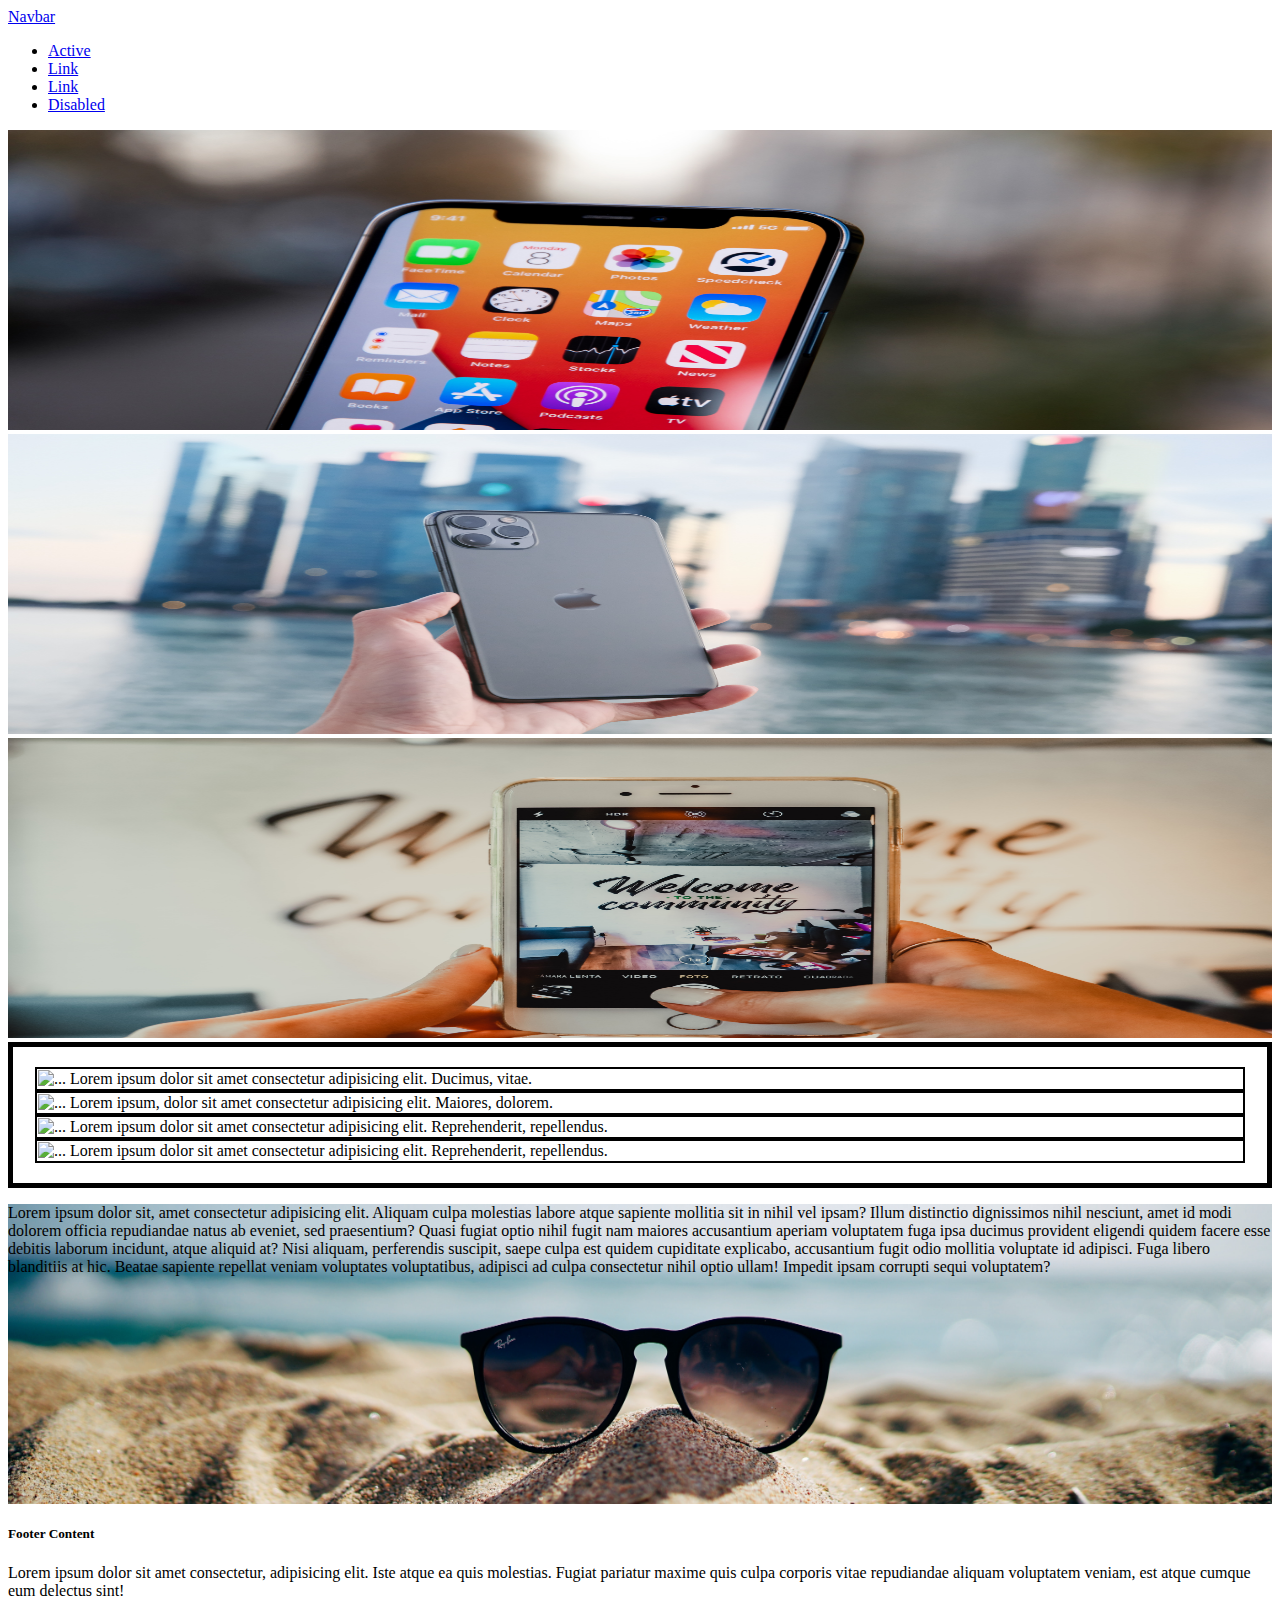
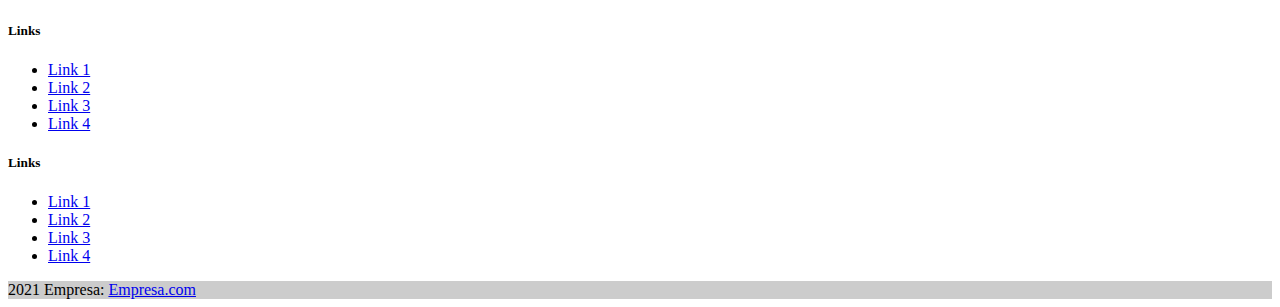
==== index.html @ f07e53f3 "Inicio solemne 1 con navbar carrusel footer" ====
<!doctype html>
<html lang="en">

<head>
    <!-- Required meta tags -->
    <meta charset="utf-8">
    <meta name="viewport" content="width=device-width, initial-scale=1, shrink-to-fit=no">


    <link rel="stylesheet" href="https://cdn.jsdelivr.net/npm/bootstrap@4.6.0/dist/css/bootstrap.min.css"
        integrity="sha384-B0vP5xmATw1+K9KRQjQERJvTumQW0nPEzvF6L/Z6nronJ3oUOFUFpCjEUQouq2+l" crossorigin="anonymous">
    <link rel="stylesheet" href="css/estilos.css">
    <title>Bienvenido!!! ClavisteV</title>
</head>

<body>
    <!--incio nav-->
    <nav class="container">
        <nav class="navbar sticky-top navbar-expand-lg navbar-light bg-dark">
            <a class="navbar-brand-light" href="#">Navbar</a>
            <ul class="nav">
                <li class="nav-item">
                    <a class="nav-link active" href="#">Active</a>
                </li>
                <li class="nav-item">
                    <a class="nav-link" href="#">Link</a>
                </li>
                <li class="nav-item">
                    <a class="nav-link" href="#">Link</a>
                </li>
                <li class="nav-item">
                    <a class="nav-link disabled" href="#" tabindex="-1" aria-disabled="true">Disabled</a>
                </li>
            </ul>
        </nav>
    </nav>
    <!--Inicio carrusel-->
    <div id="carouselExampleSlidesOnly" class="carousel slide " data-ride="carousel">
        <div class="carousel-inner">
            <div class="carousel-item active">
                <img src="img/img-android.jpg" class="d-block w-100  " alt="android">
            </div>
            <div class="carousel-item">
                <img src="img/img-iphone1.jpg" class="d-block w-100" alt="img-iphone1">
            </div>
            <div class="carousel-item">
                <img src="img/img-iphone6.jpg" class="d-block w-100" alt="img-iphone6">
            </div>
        </div>
    </div>

    <!--Inicio secciones-->
    <!--seccion1-->
    <section class="container">
        <div class="container" id="container-seccion1">
            <div class="row">
              <div class="col-sm">
                <img src="..." class="img-fluid" alt="...">
                Lorem ipsum dolor sit amet consectetur adipisicing elit. Ducimus, vitae.
              </div>
              <div class="col-sm">
                <img src="..." class="img-fluid" alt="...">
                Lorem ipsum, dolor sit amet consectetur adipisicing elit. Maiores, dolorem.
              </div>
              <div class="col-sm">
                <img src="..." class="img-fluid" alt="...">
                Lorem ipsum dolor sit amet consectetur adipisicing elit. Reprehenderit, repellendus.
              </div>
              <div class="col-sm">
                <img src="..." class="img-fluid" alt="...">
                Lorem ipsum dolor sit amet consectetur adipisicing elit. Reprehenderit, repellendus.
              </div>
            </div>
          </div>
    </section>
    <!--seccion2-->
    <section class="container-fluid" id="section2">
        <div id="section2">
            <p>Lorem ipsum dolor sit, amet consectetur adipisicing elit. 
                Aliquam culpa molestias labore atque sapiente mollitia sit
                 in nihil vel ipsam? Illum distinctio dignissimos nihil nesciunt, 
                 amet id modi dolorem officia repudiandae natus ab eveniet, 
                 sed praesentium? Quasi fugiat optio nihil fugit nam maiores accusantium 
                 aperiam voluptatem fuga ipsa ducimus provident eligendi quidem facere esse
                  debitis laborum incidunt, atque aliquid at? Nisi aliquam, perferendis 
                  suscipit, saepe culpa est quidem cupiditate explicabo, accusantium fugit 
                  odio mollitia voluptate id adipisci. Fuga libero blanditiis at hic. 
                  Beatae sapiente repellat veniam voluptates voluptatibus, adipisci ad 
                  culpa consectetur nihil optio ullam! Impedit ipsam corrupti sequi 
                  voluptatem?</p>
        </div>
    </section>
    <!--Pie de pagina-->
    <footer class="bg-light text-center text-lg-start">
        <!-- Grid container -->
        <div class="container p-4">
            <!--Grid row-->
            <div class="row">
                <!--Grid column-->
                <div class="col-lg-6 col-md-12 mb-4 mb-md-0">
                    <h5 class="text-uppercase">Footer Content</h5>
                    <p>
                        Lorem ipsum dolor sit amet consectetur, adipisicing elit. Iste atque ea quis
                        molestias. Fugiat pariatur maxime quis culpa corporis vitae repudiandae aliquam
                        voluptatem veniam, est atque cumque eum delectus sint!
                    </p>
                </div>
                <!--Grid column-->
                <div class="col-lg-3 col-md-6 mb-4 mb-md-0">
                    <h5 class="text-uppercase">Links</h5>

                    <ul class="list-unstyled mb-0">
                        <li>
                            <a href="#!" class="text-dark">Link 1</a>
                        </li>
                        <li>
                            <a href="#!" class="text-dark">Link 2</a>
                        </li>
                        <li>
                            <a href="#!" class="text-dark">Link 3</a>
                        </li>
                        <li>
                            <a href="#!" class="text-dark">Link 4</a>
                        </li>
                    </ul>
                </div>
                <div class="col-lg-3 col-md-6 mb-4 mb-md-0">
                    <h5 class="text-uppercase mb-0">Links</h5>
                    <ul class="list-unstyled">
                        <li>
                            <a href="#!" class="text-dark">Link 1</a>
                        </li>
                        <li>
                            <a href="#!" class="text-dark">Link 2</a>
                        </li>
                        <li>
                            <a href="#!" class="text-dark">Link 3</a>
                        </li>
                        <li>
                            <a href="#!" class="text-dark">Link 4</a>
                        </li>
                    </ul>
                </div>
            </div>
            <!--Grid row-->
        </div>
        <!-- Grid container -->

        <!-- Copyright -->
        <div class="text-center p-3" style="background-color: rgba(0, 0, 0, 0.2);">
             2021 Empresa:
            <a class="text-dark" href="https://google.com/">Empresa.com</a>
        </div>
        <!-- Copyright -->
    </footer>
    <script src="https://code.jquery.com/jquery-3.5.1.slim.min.js"
        integrity="sha384-DfXdz2htPH0lsSSs5nCTpuj/zy4C+OGpamoFVy38MVBnE+IbbVYUew+OrCXaRkfj"
        crossorigin="anonymous"></script>
    <script src="https://cdn.jsdelivr.net/npm/bootstrap@4.6.0/dist/js/bootstrap.bundle.min.js"
        integrity="sha384-Piv4xVNRyMGpqkS2by6br4gNJ7DXjqk09RmUpJ8jgGtD7zP9yug3goQfGII0yAns"
        crossorigin="anonymous"></script>

</body>

</html>
---- css/estilos.css ----
img {
  width: 100%;
  height: 300px;
}
#container-seccion1 {
  padding: 20px;
  border: 5px solid black;
}

#container-seccion1 .col-sm {
  border: 2px solid black;
  padding: 1px;
  margin: 0px 2px;
}

#section2 {
  background-image: url("/img/ethan-robertson-SYx3UCHZJlo-unsplash.jpg");
  height: 300px;
  background-position: center; 
  background-repeat: no-repeat; 
  background-size: cover;
}
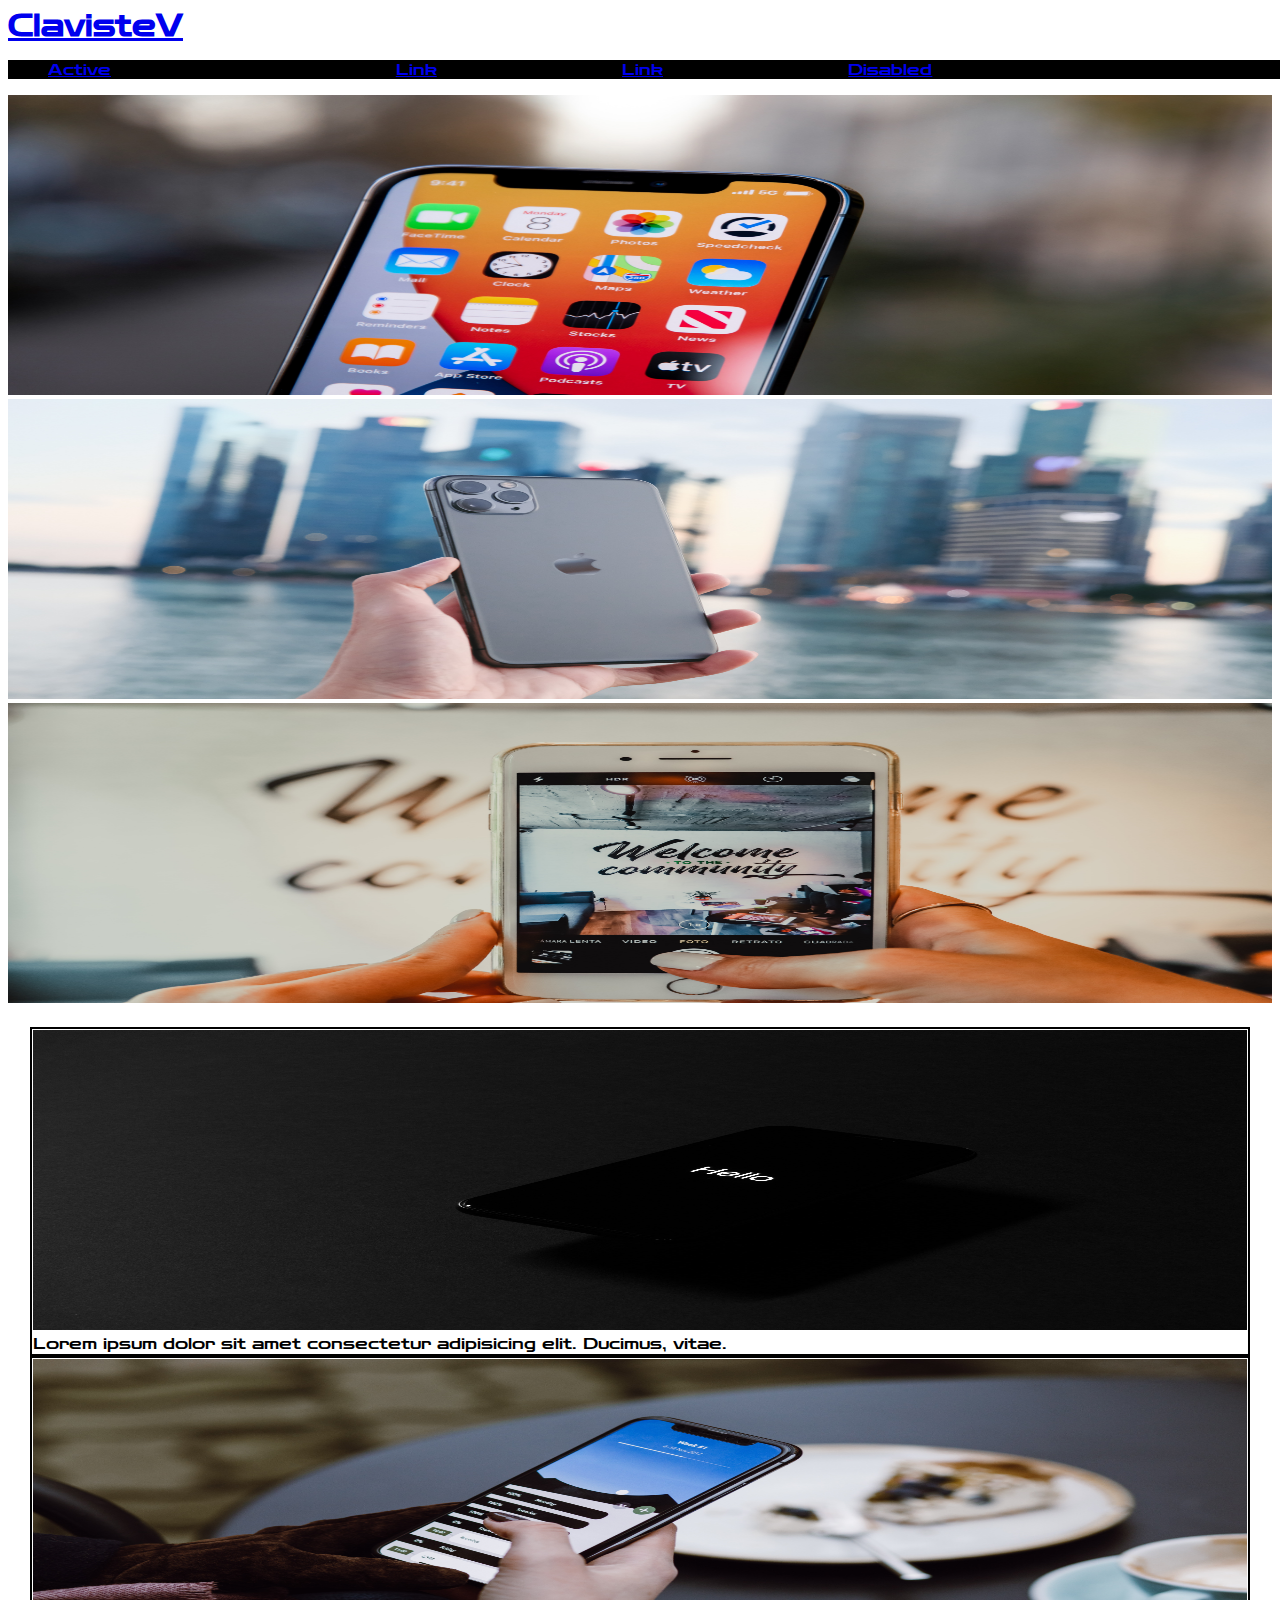
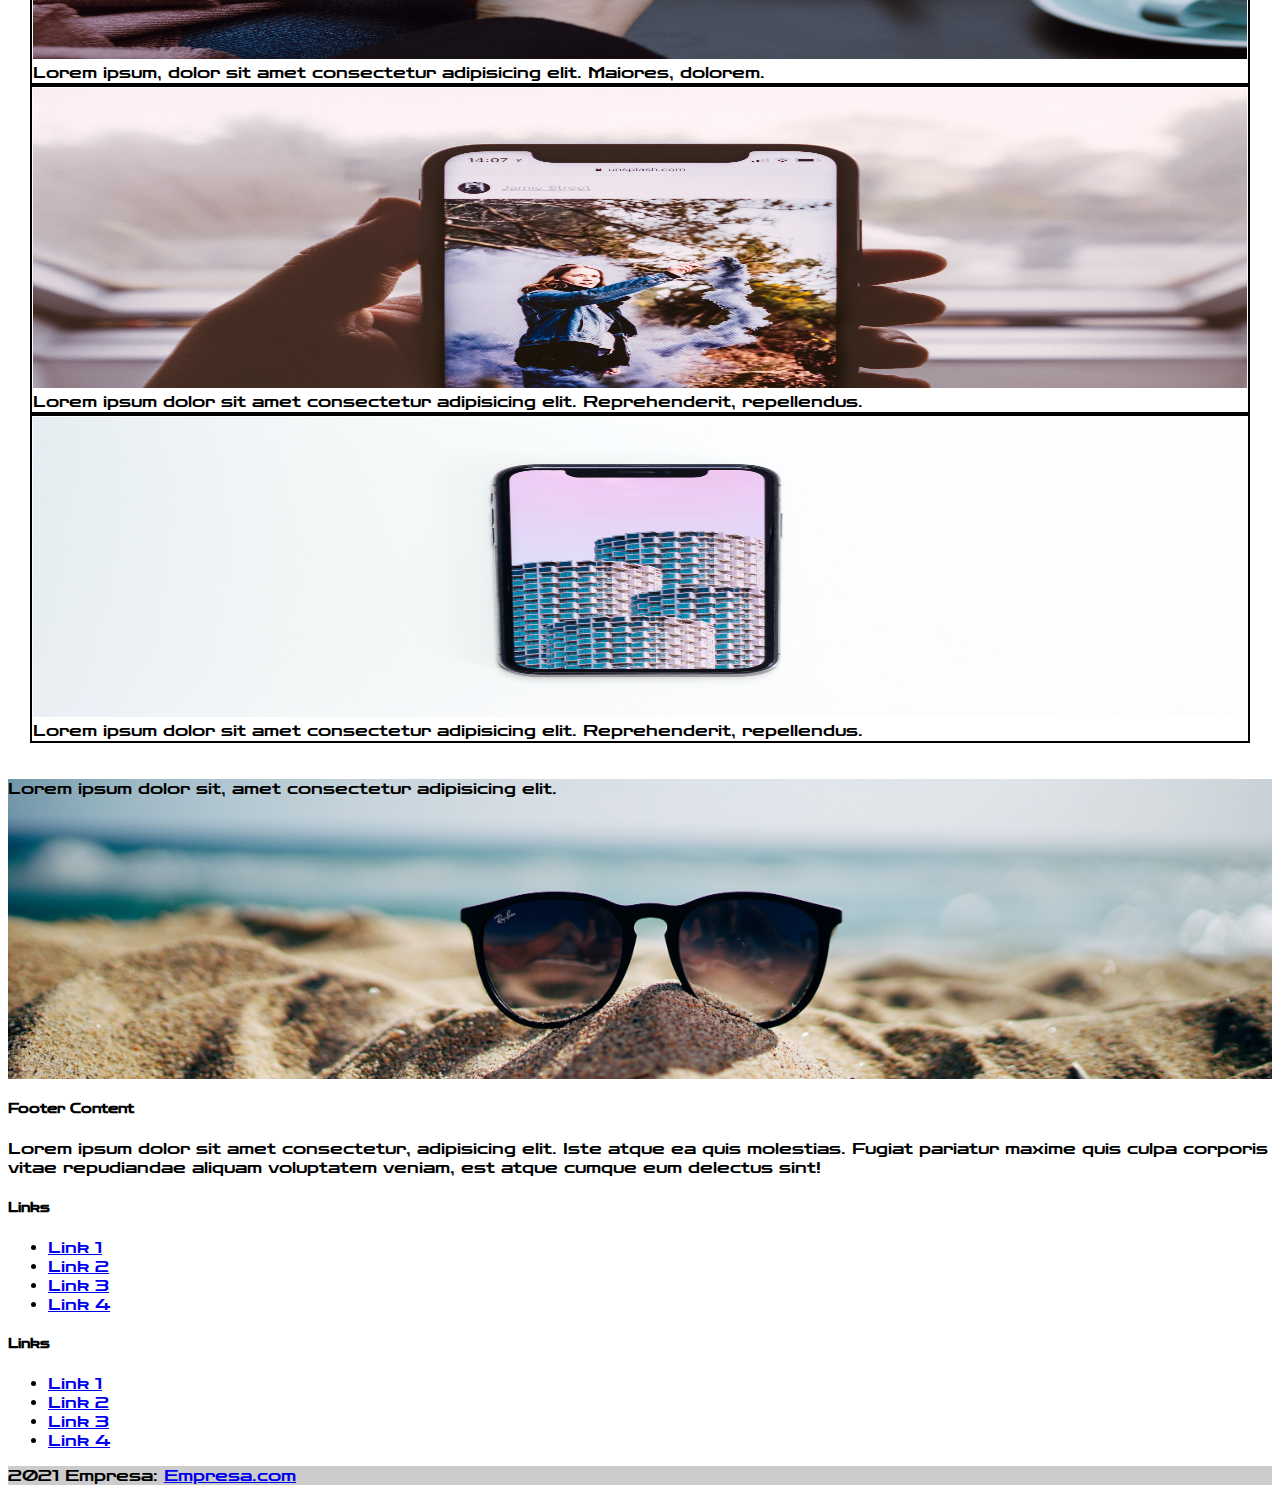
==== commit b3b8fb23: "cambio navbar y font con CSS" ====
--- a/index.html
+++ b/index.html
@@ -5,7 +5,9 @@
     <!-- Required meta tags -->
     <meta charset="utf-8">
     <meta name="viewport" content="width=device-width, initial-scale=1, shrink-to-fit=no">
-
+    <!--Google fonts-->
+    <link rel="preconnect" href="https://fonts.gstatic.com">
+    <link href="https://fonts.googleapis.com/css2?family=Zen+Dots&display=swap" rel="stylesheet">
 
     <link rel="stylesheet" href="https://cdn.jsdelivr.net/npm/bootstrap@4.6.0/dist/css/bootstrap.min.css"
         integrity="sha384-B0vP5xmATw1+K9KRQjQERJvTumQW0nPEzvF6L/Z6nronJ3oUOFUFpCjEUQouq2+l" crossorigin="anonymous">
@@ -15,12 +17,19 @@
 
 <body>
     <!--incio nav-->
-    <nav class="container">
-        <nav class="navbar sticky-top navbar-expand-lg navbar-light bg-dark">
-            <a class="navbar-brand-light" href="#">Navbar</a>
+    <nav class="container sticky-top">
+        <nav class="navbar navbar-expand-lg navbar-light bg-dark">
+            <a class="navbar-brand-light" id="navbar-index" href="index.html"><strong>ClavisteV</strong> </a>
             <ul class="nav">
                 <li class="nav-item">
                     <a class="nav-link active" href="#">Active</a>
+                    <ul>
+                        <li><a href="#">Item #1</a></li>
+                        <li><a href="#">Item #2</a></li>
+                        <li><a href="#">Item #3</a></li>
+                        <li><a href="#">Item #4</a></li>
+                        <li><a href="#">Item #5</a></li>
+                    </ul>
                 </li>
                 <li class="nav-item">
                     <a class="nav-link" href="#">Link</a>
@@ -35,7 +44,7 @@
         </nav>
     </nav>
     <!--Inicio carrusel-->
-    <div id="carouselExampleSlidesOnly" class="carousel slide " data-ride="carousel">
+    <div id="carouselExampleSlidesOnly" class="carousel slide  container-fluid" data-ride="carousel">
         <div class="carousel-inner">
             <div class="carousel-item active">
                 <img src="img/img-android.jpg" class="d-block w-100  " alt="android">
@@ -55,39 +64,28 @@
         <div class="container" id="container-seccion1">
             <div class="row">
               <div class="col-sm">
-                <img src="..." class="img-fluid" alt="...">
+                <img src="./img/200x200-1.jpg" class="img-fluid" alt="...">
                 Lorem ipsum dolor sit amet consectetur adipisicing elit. Ducimus, vitae.
               </div>
               <div class="col-sm">
-                <img src="..." class="img-fluid" alt="...">
+                <img src="./img/200x200-2.jpg" class="img-fluid" alt="...">
                 Lorem ipsum, dolor sit amet consectetur adipisicing elit. Maiores, dolorem.
               </div>
               <div class="col-sm">
-                <img src="..." class="img-fluid" alt="...">
+                <img src="./img/200x200-3.jpg" class="img-fluid" alt="...">
                 Lorem ipsum dolor sit amet consectetur adipisicing elit. Reprehenderit, repellendus.
               </div>
               <div class="col-sm">
-                <img src="..." class="img-fluid" alt="...">
+                <img src="./img/200x200-4.jpg" class="img-fluid" alt="...">
                 Lorem ipsum dolor sit amet consectetur adipisicing elit. Reprehenderit, repellendus.
               </div>
             </div>
           </div>
     </section>
     <!--seccion2-->
-    <section class="container-fluid" id="section2">
+    <section class="container" id="section2">
         <div id="section2">
-            <p>Lorem ipsum dolor sit, amet consectetur adipisicing elit. 
-                Aliquam culpa molestias labore atque sapiente mollitia sit
-                 in nihil vel ipsam? Illum distinctio dignissimos nihil nesciunt, 
-                 amet id modi dolorem officia repudiandae natus ab eveniet, 
-                 sed praesentium? Quasi fugiat optio nihil fugit nam maiores accusantium 
-                 aperiam voluptatem fuga ipsa ducimus provident eligendi quidem facere esse
-                  debitis laborum incidunt, atque aliquid at? Nisi aliquam, perferendis 
-                  suscipit, saepe culpa est quidem cupiditate explicabo, accusantium fugit 
-                  odio mollitia voluptate id adipisci. Fuga libero blanditiis at hic. 
-                  Beatae sapiente repellat veniam voluptates voluptatibus, adipisci ad 
-                  culpa consectetur nihil optio ullam! Impedit ipsam corrupti sequi 
-                  voluptatem?</p>
+            <p>Lorem ipsum dolor sit, amet consectetur adipisicing elit.</p>
         </div>
     </section>
     <!--Pie de pagina-->
--- a/css/estilos.css
+++ b/css/estilos.css
@@ -1,10 +1,21 @@
+/*Inicio Navegacion */
+*{
+  font-family: 'Zen Dots', cursive;
+}
+
+.navbar > a{
+  margin-right: 10px;
+  font-size: 30px;
+}
+
+
 img {
   width: 100%;
   height: 300px;
 }
 #container-seccion1 {
   padding: 20px;
-  border: 5px solid black;
+  /*border: 5px solid black;*/
 }
 
 #container-seccion1 .col-sm {
@@ -20,3 +31,41 @@
   background-repeat: no-repeat; 
   background-size: cover;
 }
+
+nav ul {
+	list-style:none;
+}
+
+nav > ul {
+	display:table;
+	/*Quitamos el overflow hidden que estaba aqui*/
+	width:100%;
+	background:#000;
+	position:relative;
+}
+
+nav > ul li {
+	display:table-cell;
+}
+/*Sub-menu*/
+
+nav > ul > li:hover > ul {
+	display:block;
+	height:100%;
+}
+
+/*Sub-menu configurando que este escondido y al pasar sea visualizado*/
+nav > ul > li > ul {
+	display:block;
+	position:absolute;
+	background:#000;
+	left:0;
+	right:0;
+	overflow:hidden;
+	height:0%;
+	-webkit-transition: all .3s ease;
+	-moz-transition: all .3s ease;
+	-ms-transition: all .3s ease;
+	-o-transition: all .3s ease;
+	transition: all .3s ease;
+}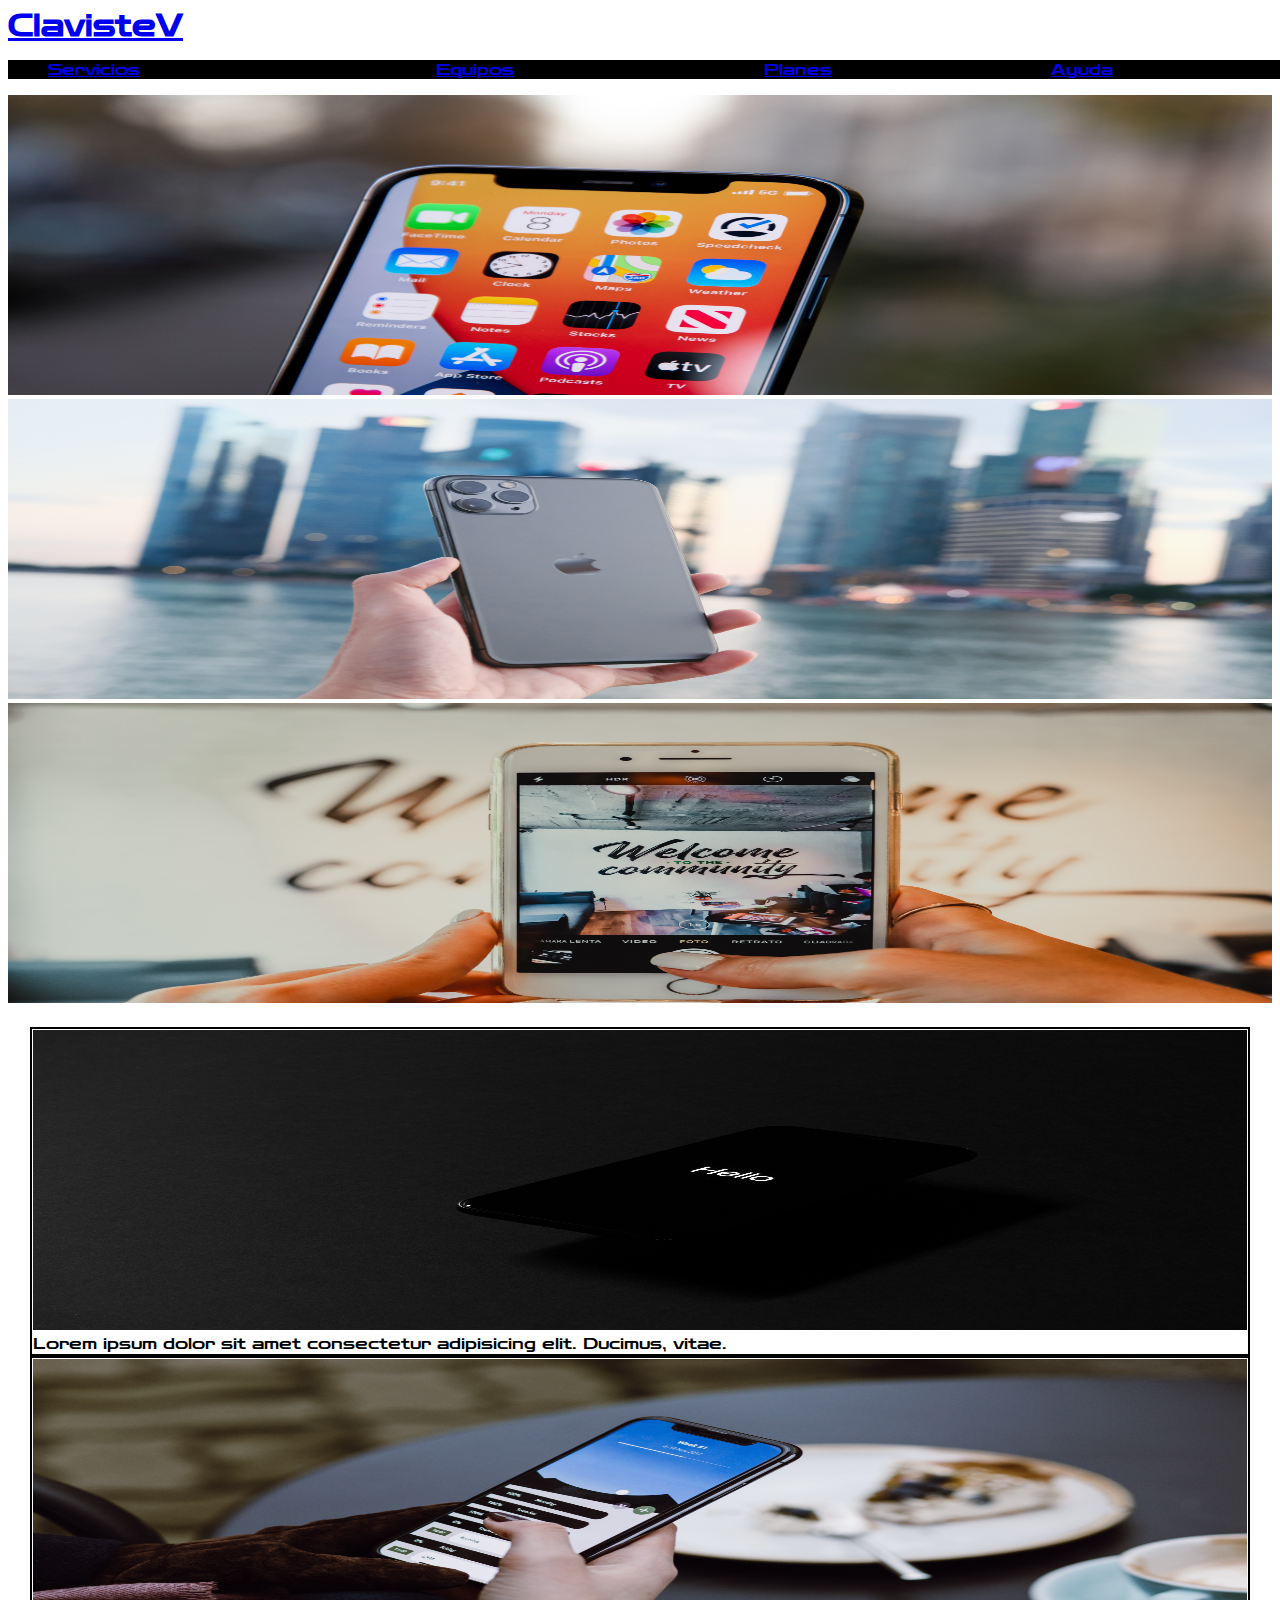
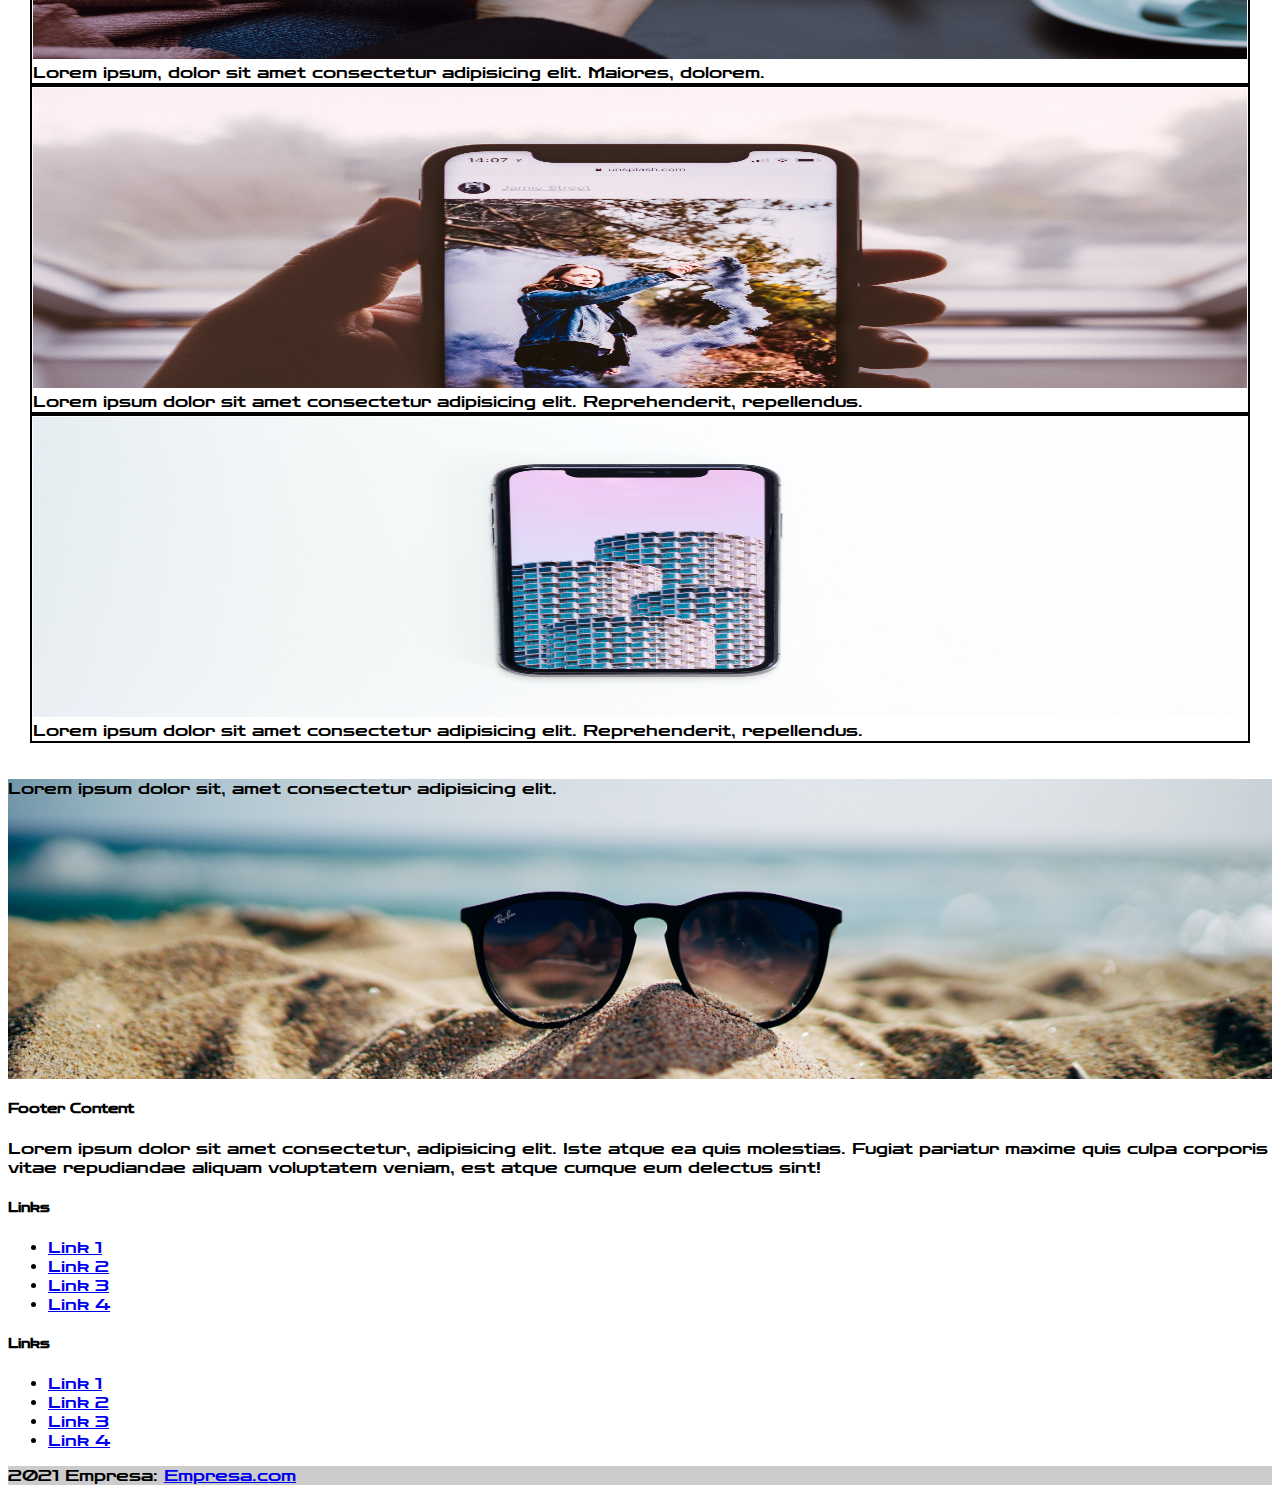
==== commit 33e9ae6f: "C referencias y traget" ====
--- a/index.html
+++ b/index.html
@@ -22,24 +22,29 @@
             <a class="navbar-brand-light" id="navbar-index" href="index.html"><strong>ClavisteV</strong> </a>
             <ul class="nav">
                 <li class="nav-item">
-                    <a class="nav-link active" href="#">Active</a>
+                    <a class="nav-link active" href="#">Servicios</a>
                     <ul>
-                        <li><a href="#">Item #1</a></li>
-                        <li><a href="#">Item #2</a></li>
-                        <li><a href="#">Item #3</a></li>
-                        <li><a href="#">Item #4</a></li>
-                        <li><a href="#">Item #5</a></li>
+                        <li><a href="./servicios/serivicio.html" target="_self">Item #1</a></li>
+                        <li><a href="./servicios/serivicio.html" target="_self">Item #2</a></li>
+                        <li><a href="./servicios/serivicio.html" target="_self">Item #3</a></li>
+                        <li><a href="./servicios/serivicio.html" target="_self">Item #4</a></li>
+                        <li><a href="./servicios/serivicio.html" target="_self">Item #5</a></li>
                     </ul>
                 </li>
                 <li class="nav-item">
-                    <a class="nav-link" href="#">Link</a>
+                    <a class="nav-link" href="./servicios/serivicio.html" target="_self">Equipos</a>
                 </li>
                 <li class="nav-item">
-                    <a class="nav-link" href="#">Link</a>
+                    <a class="nav-link" href="./servicios/serivicio.html" target="_self">Planes</a>
                 </li>
+                <li class="nav-item">
+                    <a class="nav-link" href="./servicios/serivicio.html" target="_self">Ayuda</a>
+                </li>
+                <!--
                 <li class="nav-item">
                     <a class="nav-link disabled" href="#" tabindex="-1" aria-disabled="true">Disabled</a>
                 </li>
+                -->
             </ul>
         </nav>
     </nav>
@@ -63,20 +68,20 @@
     <section class="container">
         <div class="container" id="container-seccion1">
             <div class="row">
-              <div class="col-sm">
-                <img src="./img/200x200-1.jpg" class="img-fluid" alt="...">
+              <div class="col-sm blockquote text-center">
+                <img src="./img/200x200-1.jpg" class="img-fluid" alt="Hello-1">
                 Lorem ipsum dolor sit amet consectetur adipisicing elit. Ducimus, vitae.
               </div>
-              <div class="col-sm">
-                <img src="./img/200x200-2.jpg" class="img-fluid" alt="...">
+              <div class="col-sm blockquote text-center">
+                <img src="./img/200x200-2.jpg" class="img-fluid" alt="touch-2">
                 Lorem ipsum, dolor sit amet consectetur adipisicing elit. Maiores, dolorem.
               </div>
-              <div class="col-sm">
-                <img src="./img/200x200-3.jpg" class="img-fluid" alt="...">
+              <div class="col-sm blockquote text-center">
+                <img src="./img/200x200-3.jpg" class="img-fluid" alt="picture-3">
                 Lorem ipsum dolor sit amet consectetur adipisicing elit. Reprehenderit, repellendus.
               </div>
-              <div class="col-sm">
-                <img src="./img/200x200-4.jpg" class="img-fluid" alt="...">
+              <div class="col-sm blockquote text-center">
+                <img src="./img/200x200-4.jpg" class="img-fluid" alt="scan-4">
                 Lorem ipsum dolor sit amet consectetur adipisicing elit. Reprehenderit, repellendus.
               </div>
             </div>
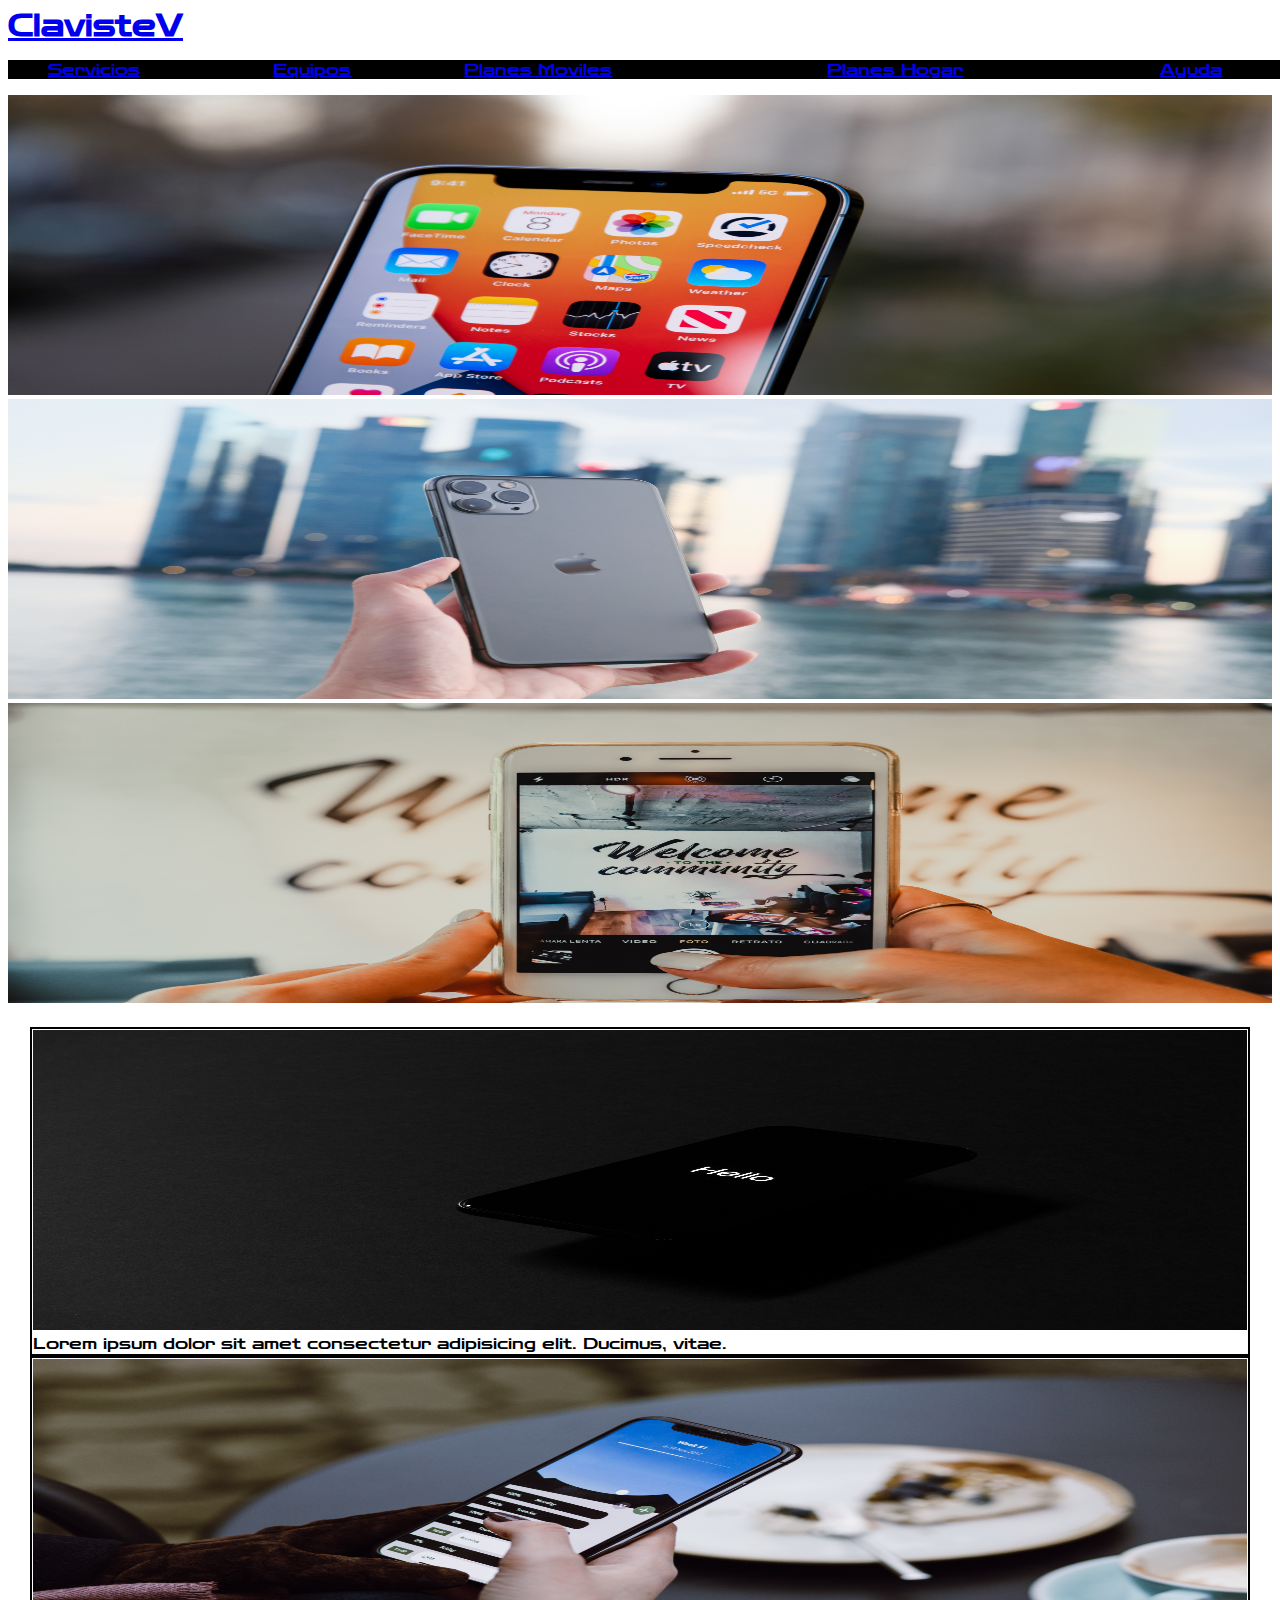
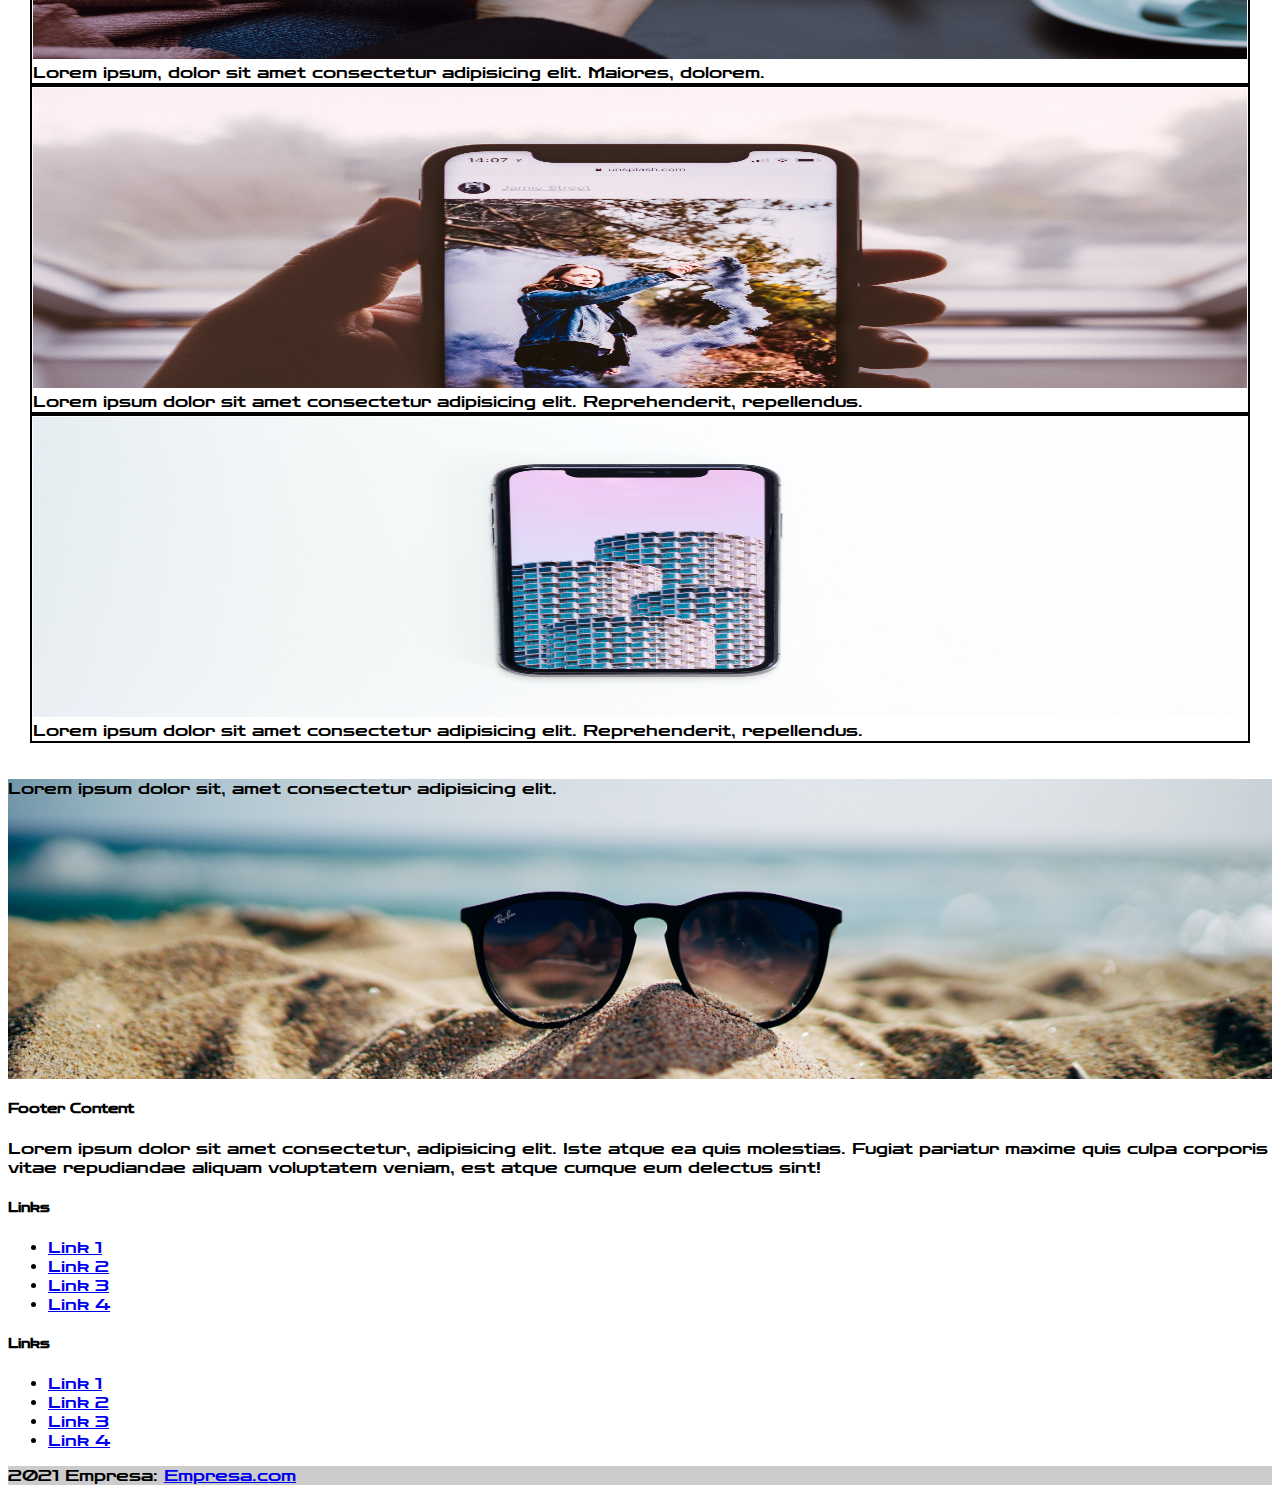
==== commit a2304741: "Se agrega planes hogar" ====
--- a/index.html
+++ b/index.html
@@ -24,18 +24,21 @@
                 <li class="nav-item">
                     <a class="nav-link active" href="#">Servicios</a>
                     <ul>
-                        <li><a href="./servicios/serivicio.html" target="_self">Item #1</a></li>
-                        <li><a href="./servicios/serivicio.html" target="_self">Item #2</a></li>
-                        <li><a href="./servicios/serivicio.html" target="_self">Item #3</a></li>
-                        <li><a href="./servicios/serivicio.html" target="_self">Item #4</a></li>
-                        <li><a href="./servicios/serivicio.html" target="_self">Item #5</a></li>
+                        <li><a href="./servicios/serivicio.html" target="_self">Plan 1 &nbsp&nbsp&nbsp</a></li>
+                        <li><a href="./servicios/serivicio.html" target="_self">Plan 2 &nbsp&nbsp&nbsp</a></li>
+                        <li><a href="./servicios/serivicio.html" target="_self">Plan 3 &nbsp&nbsp&nbsp</a></li>
+                        <li><a href="./servicios/serivicio.html" target="_self">Plan 4 &nbsp&nbsp&nbsp</a></li>
+                        <li><a href="./servicios/serivicio.html" target="_self">Plan 5 &nbsp&nbsp&nbsp</a></li>
                     </ul>
                 </li>
                 <li class="nav-item">
                     <a class="nav-link" href="./servicios/serivicio.html" target="_self">Equipos</a>
                 </li>
                 <li class="nav-item">
-                    <a class="nav-link" href="./servicios/serivicio.html" target="_self">Planes</a>
+                    <a class="nav-link" href="./servicios/serivicio.html" target="_self">Planes Moviles</a>
+                </li>
+                <li class="nav-item">
+                    <a class="nav-link" href="./servicios/hogar.html" target="_self">Planes Hogar</a>
                 </li>
                 <li class="nav-item">
                     <a class="nav-link" href="./servicios/serivicio.html" target="_self">Ayuda</a>
@@ -68,24 +71,24 @@
     <section class="container">
         <div class="container" id="container-seccion1">
             <div class="row">
-              <div class="col-sm blockquote text-center">
-                <img src="./img/200x200-1.jpg" class="img-fluid" alt="Hello-1">
-                Lorem ipsum dolor sit amet consectetur adipisicing elit. Ducimus, vitae.
-              </div>
-              <div class="col-sm blockquote text-center">
-                <img src="./img/200x200-2.jpg" class="img-fluid" alt="touch-2">
-                Lorem ipsum, dolor sit amet consectetur adipisicing elit. Maiores, dolorem.
-              </div>
-              <div class="col-sm blockquote text-center">
-                <img src="./img/200x200-3.jpg" class="img-fluid" alt="picture-3">
-                Lorem ipsum dolor sit amet consectetur adipisicing elit. Reprehenderit, repellendus.
-              </div>
-              <div class="col-sm blockquote text-center">
-                <img src="./img/200x200-4.jpg" class="img-fluid" alt="scan-4">
-                Lorem ipsum dolor sit amet consectetur adipisicing elit. Reprehenderit, repellendus.
-              </div>
+                <div class="col-sm blockquote text-center">
+                    <img src="./img/200x200-1.jpg" class="img-fluid" alt="Hello-1">
+                    Lorem ipsum dolor sit amet consectetur adipisicing elit. Ducimus, vitae.
+                </div>
+                <div class="col-sm blockquote text-center">
+                    <img src="./img/200x200-2.jpg" class="img-fluid" alt="touch-2">
+                    Lorem ipsum, dolor sit amet consectetur adipisicing elit. Maiores, dolorem.
+                </div>
+                <div class="col-sm blockquote text-center">
+                    <img src="./img/200x200-3.jpg" class="img-fluid" alt="picture-3">
+                    Lorem ipsum dolor sit amet consectetur adipisicing elit. Reprehenderit, repellendus.
+                </div>
+                <div class="col-sm blockquote text-center">
+                    <img src="./img/200x200-4.jpg" class="img-fluid" alt="scan-4">
+                    Lorem ipsum dolor sit amet consectetur adipisicing elit. Reprehenderit, repellendus.
+                </div>
             </div>
-          </div>
+        </div>
     </section>
     <!--seccion2-->
     <section class="container" id="section2">
@@ -151,7 +154,7 @@
 
         <!-- Copyright -->
         <div class="text-center p-3" style="background-color: rgba(0, 0, 0, 0.2);">
-             2021 Empresa:
+            2021 Empresa:
             <a class="text-dark" href="https://google.com/">Empresa.com</a>
         </div>
         <!-- Copyright -->
--- a/css/estilos.css
+++ b/css/estilos.css
@@ -8,6 +8,9 @@
   font-size: 30px;
 }
 
+.nav-link > a{
+	margin-right: 2px;
+}
 
 img {
   width: 100%;
